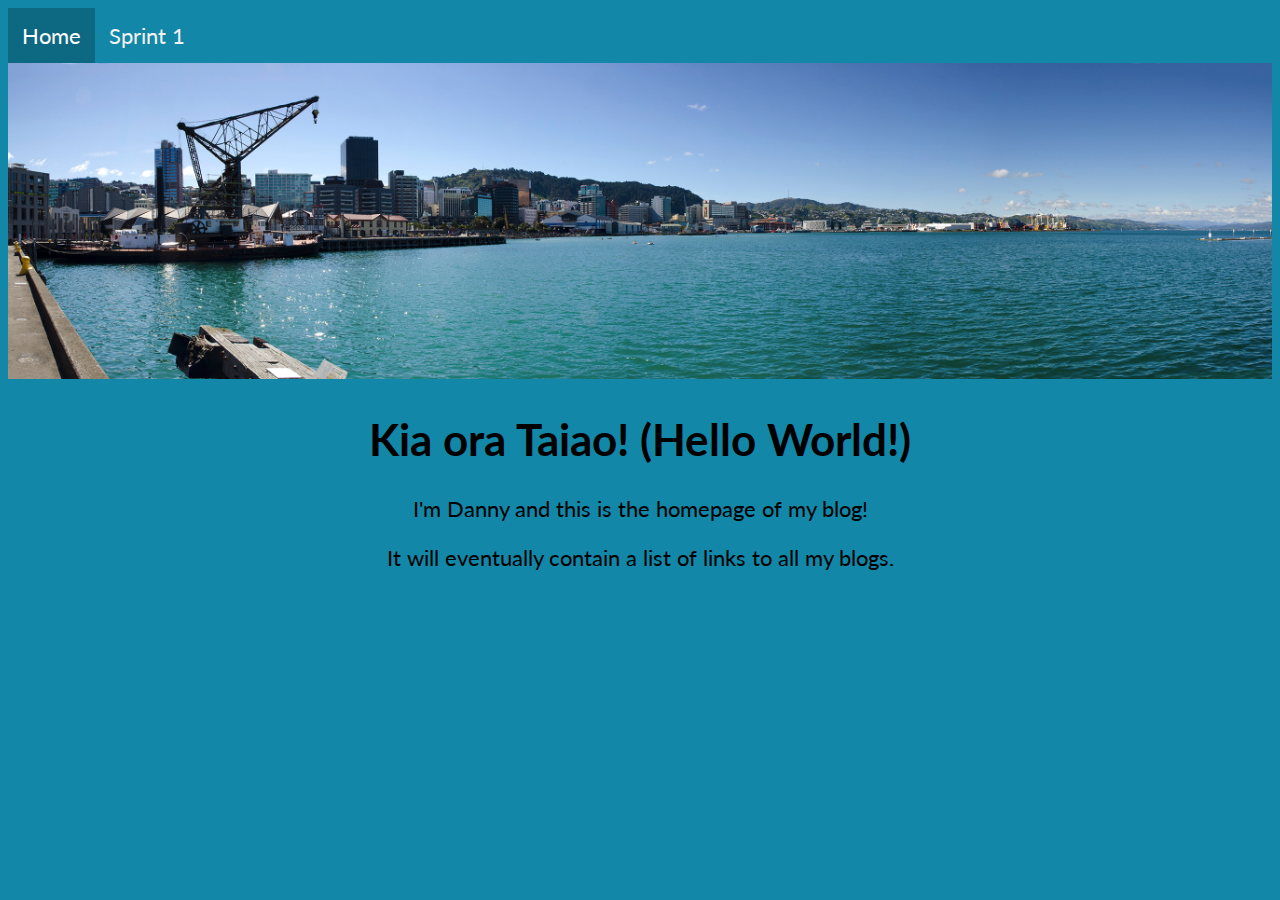
==== index.html @ 53a5ce8d "css attempt 3" ====
<!DOCTYPE html>
<html>
  <meta charset="UTF-8">
  <link href="styles/index.css" rel="stylesheet" type="text/css" />
  <head>
    <div class="topnav">
      <a class="active" href="https://daniel-bridewell.github.io">Home</a>
      <a href="blog/sprint1-technical.html">Sprint 1</a>
    </div>
    <link href="https://fonts.googleapis.com/css?family=Lato" rel="stylesheet">
    <title>Danny's Blog</title>
  <div>
    <img src="/images/wellington.jpg" style="width:100%">
    <body>
    <h1>Kia ora Taiao! (Hello World!)</h1> 
    <p> I'm Danny and this is the homepage of my blog!</p>
    <p> It will eventually contain a list of links to all my blogs. </p>
    </body>
  </div>
</html>
---- styles/index.css ----
body {
    font-family: 'Lato', sans-serif;
    font-size: 22px;
    background-color: #1287A8;
    text-align: center;
}

.topnav {
    background-color: #000
    overflow: hidden;
}

.topnav a {
    float: left;
    color: #f2f2f2;
    text-align: center;
    padding: 14px 14px;
    text-decoration: none;
    font-size: 14px:
}

.topnav a:hover {
    background-color: #ddd
    color: black;
}

.topnav a.active {
    background-color: #0d6882;
    color: white;
}
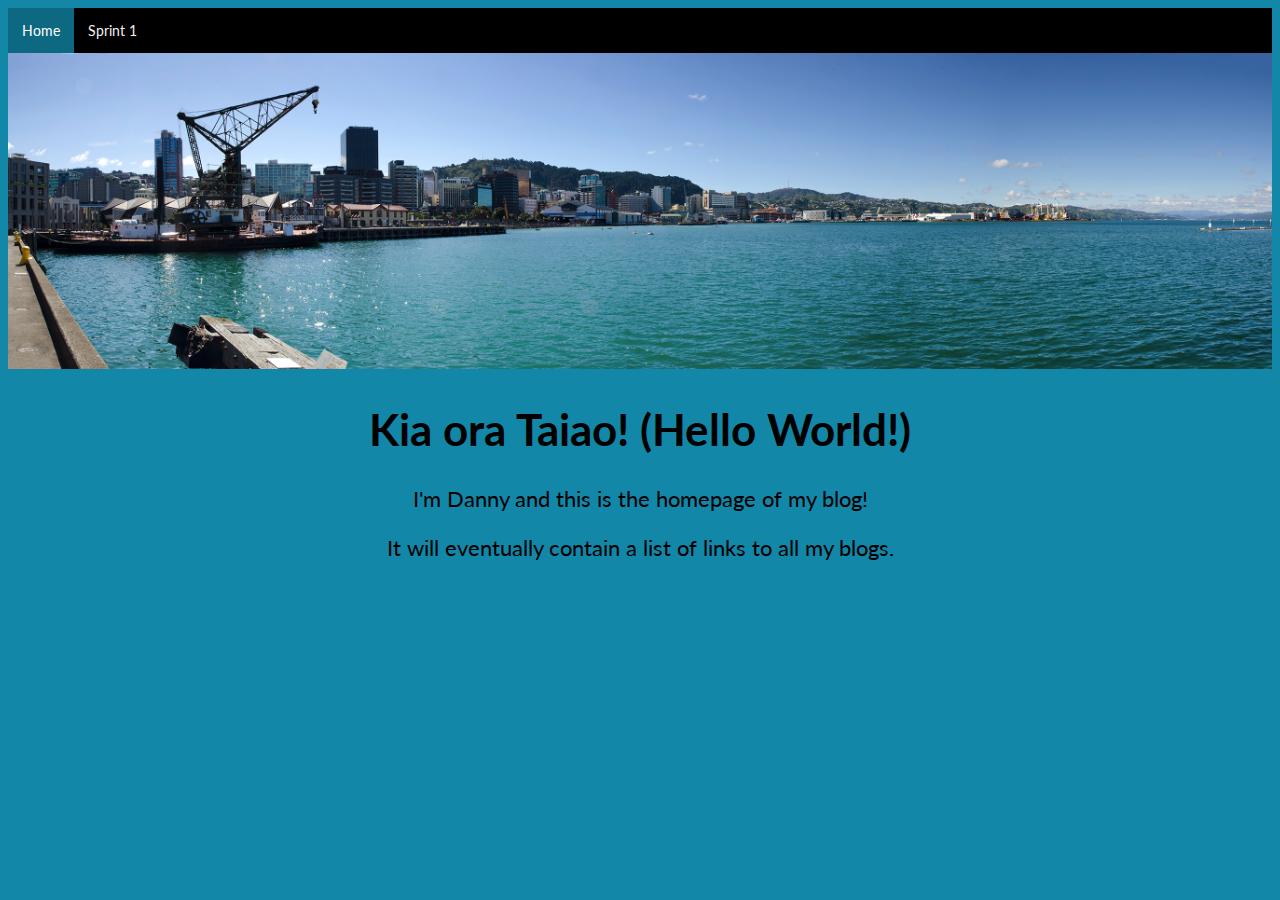
==== commit c6948a7d: "fixed formatting" ====
--- a/index.html
+++ b/index.html
@@ -3,10 +3,12 @@
   <meta charset="UTF-8">
   <link href="styles/index.css" rel="stylesheet" type="text/css" />
   <head>
+    
     <div class="topnav">
       <a class="active" href="https://daniel-bridewell.github.io">Home</a>
       <a href="blog/sprint1-technical.html">Sprint 1</a>
     </div>
+    
     <link href="https://fonts.googleapis.com/css?family=Lato" rel="stylesheet">
     <title>Danny's Blog</title>
   <div>
--- a/styles/index.css
+++ b/styles/index.css
@@ -6,7 +6,7 @@
 }
 
 .topnav {
-    background-color: #000
+    background-color: #000;
     overflow: hidden;
 }
 
@@ -16,11 +16,11 @@
     text-align: center;
     padding: 14px 14px;
     text-decoration: none;
-    font-size: 14px:
+    font-size: 14px;
 }
 
 .topnav a:hover {
-    background-color: #ddd
+    background-color: #ddd;
     color: black;
 }
 
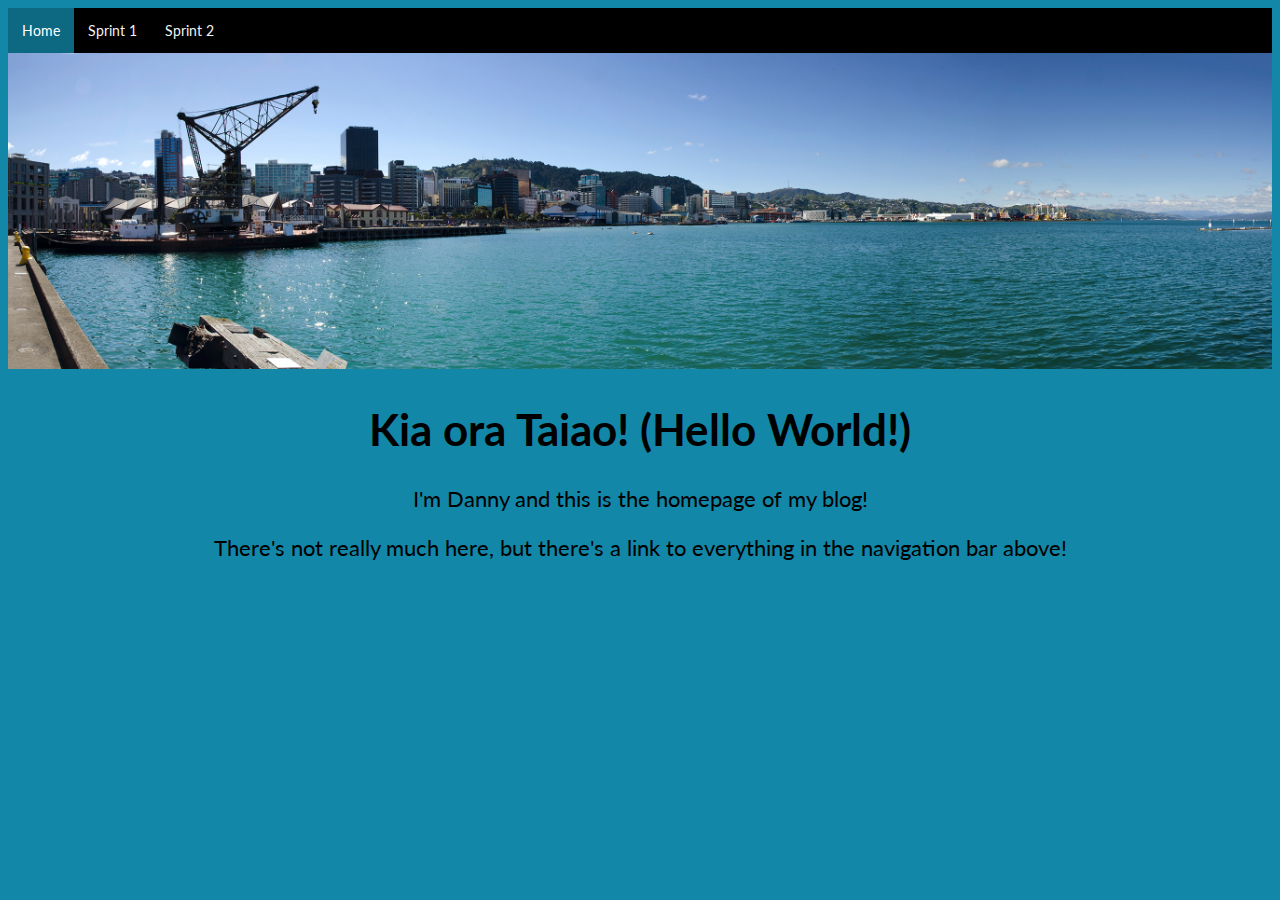
==== commit 4627eb0f: "Sprint 2 tech added" ====
--- a/index.html
+++ b/index.html
@@ -7,6 +7,7 @@
     <div class="topnav">
       <a class="active" href="https://daniel-bridewell.github.io">Home</a>
       <a href="blog/sprint1-technical.html">Sprint 1</a>
+      <a href="blog/sprint2-technical.html">Sprint 2</a>
     </div>
     
     <link href="https://fonts.googleapis.com/css?family=Lato" rel="stylesheet">
@@ -16,7 +17,7 @@
     <body>
     <h1>Kia ora Taiao! (Hello World!)</h1> 
     <p> I'm Danny and this is the homepage of my blog!</p>
-    <p> It will eventually contain a list of links to all my blogs. </p>
+    <p> There's not really much here, but there's a link to everything in the navigation bar above! </p>
     </body>
   </div>
 </html>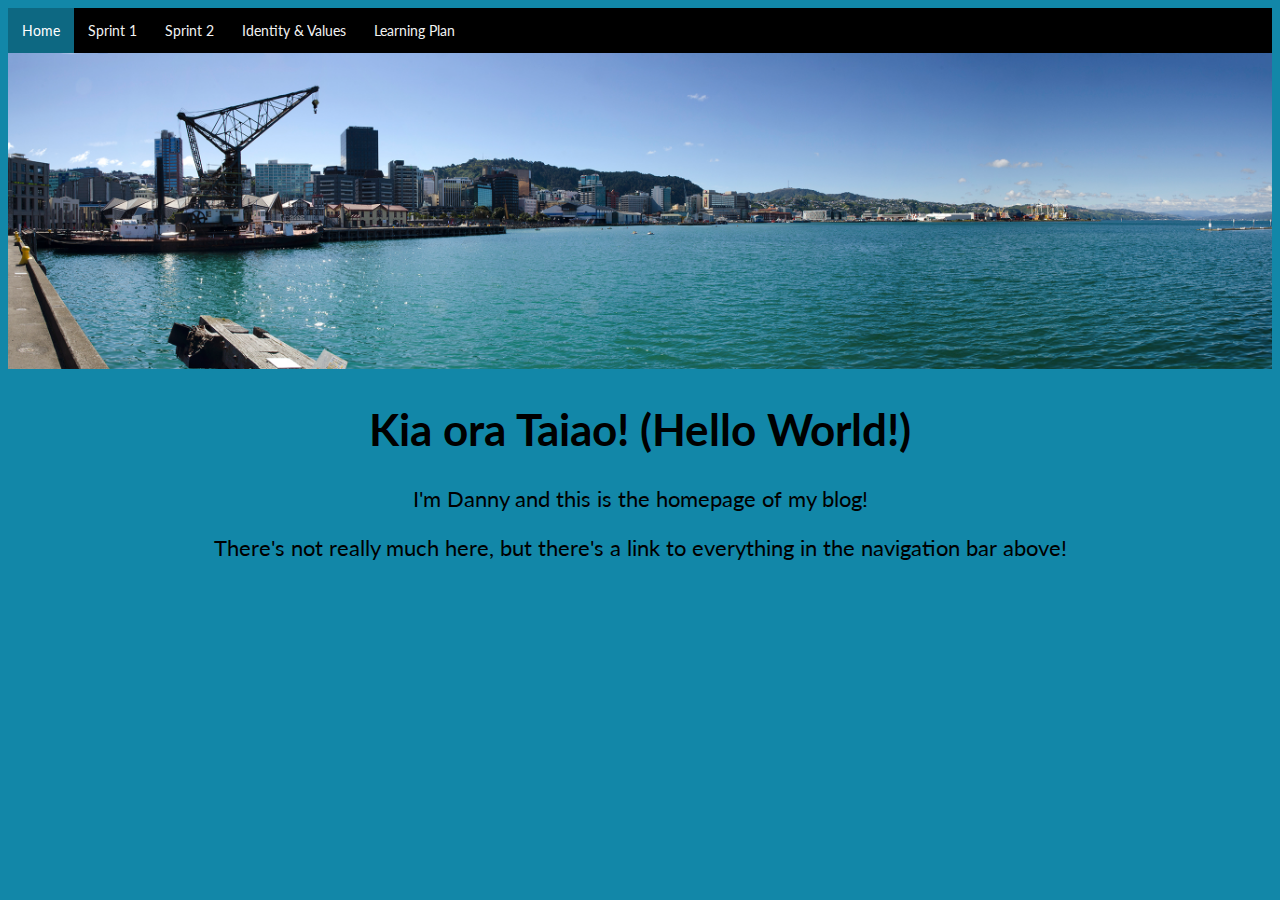
==== commit 07587df2: "End of sprint 2" ====
--- a/index.html
+++ b/index.html
@@ -6,8 +6,10 @@
     
     <div class="topnav">
       <a class="active" href="https://daniel-bridewell.github.io">Home</a>
-      <a href="blog/sprint1-technical.html">Sprint 1</a>
-      <a href="blog/sprint2-technical.html">Sprint 2</a>
+      <a href="https://daniel-bridewell.github.io/blog/sprint1-technical.html">Sprint 1</a>
+      <a href="https://daniel-bridewell.github.io/blog/sprint2-technical.html">Sprint 2</a>
+      <a href="https://daniel-bridewell.github.io/blog/sprint1-cultural.html">Identity & Values</a>
+      <a href="https://daniel-bridewell.github.io/blog/sprint2-cultural.html">Learning Plan</a>
     </div>
     
     <link href="https://fonts.googleapis.com/css?family=Lato" rel="stylesheet">
--- a/styles/index.css
+++ b/styles/index.css
@@ -27,4 +27,8 @@
 .topnav a.active {
     background-color: #0d6882;
     color: white;
+}
+
+.padding {
+    padding: 0px 50px 0px 50px; 
 }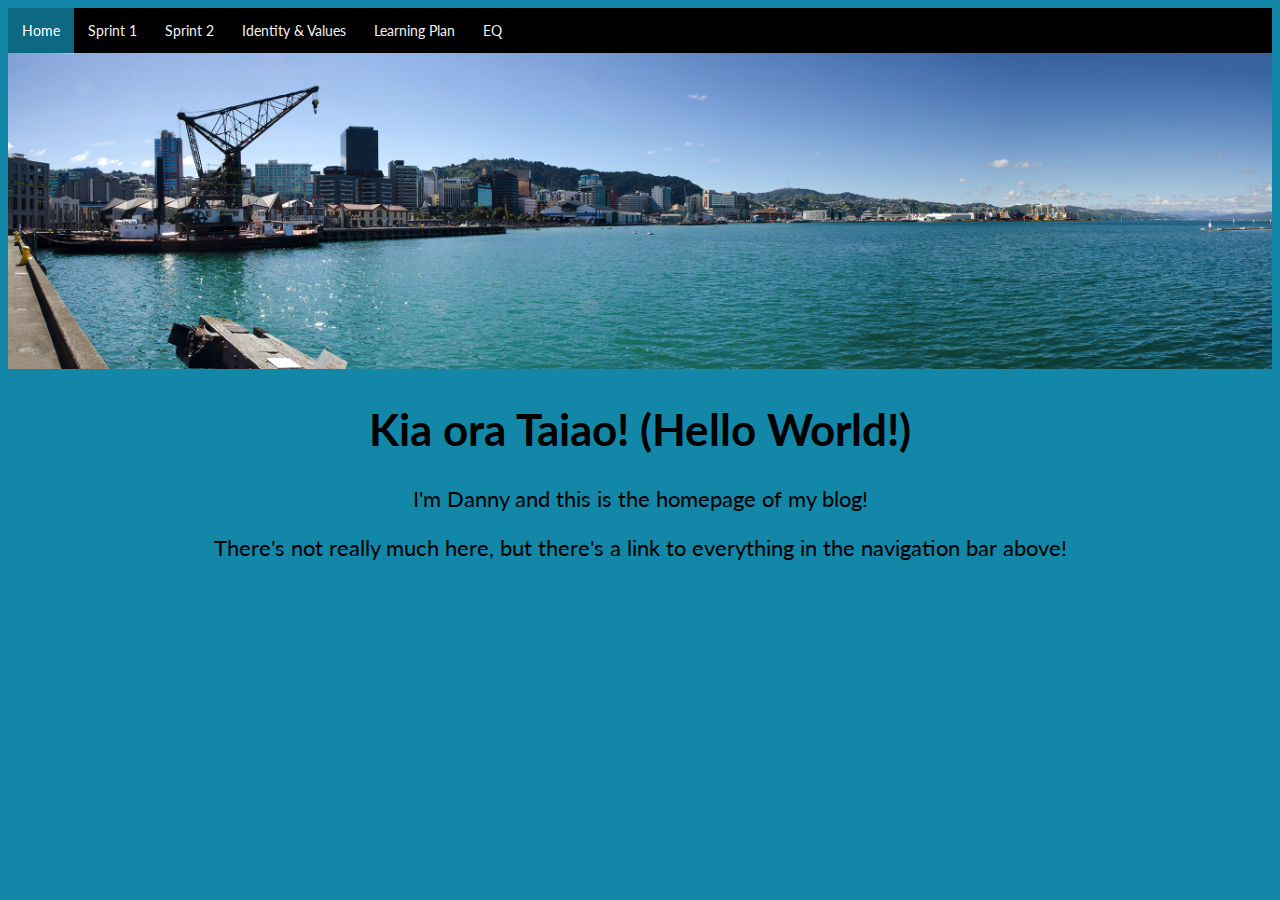
==== commit 99153561: "IQ & EQ added" ====
--- a/index.html
+++ b/index.html
@@ -10,6 +10,7 @@
       <a href="https://daniel-bridewell.github.io/blog/sprint2-technical.html">Sprint 2</a>
       <a href="https://daniel-bridewell.github.io/blog/sprint1-cultural.html">Identity & Values</a>
       <a href="https://daniel-bridewell.github.io/blog/sprint2-cultural.html">Learning Plan</a>
+      <a href="https://daniel-bridewell.github.io/blog/sprint3-cultural.html">EQ</a>
     </div>
     
     <link href="https://fonts.googleapis.com/css?family=Lato" rel="stylesheet">
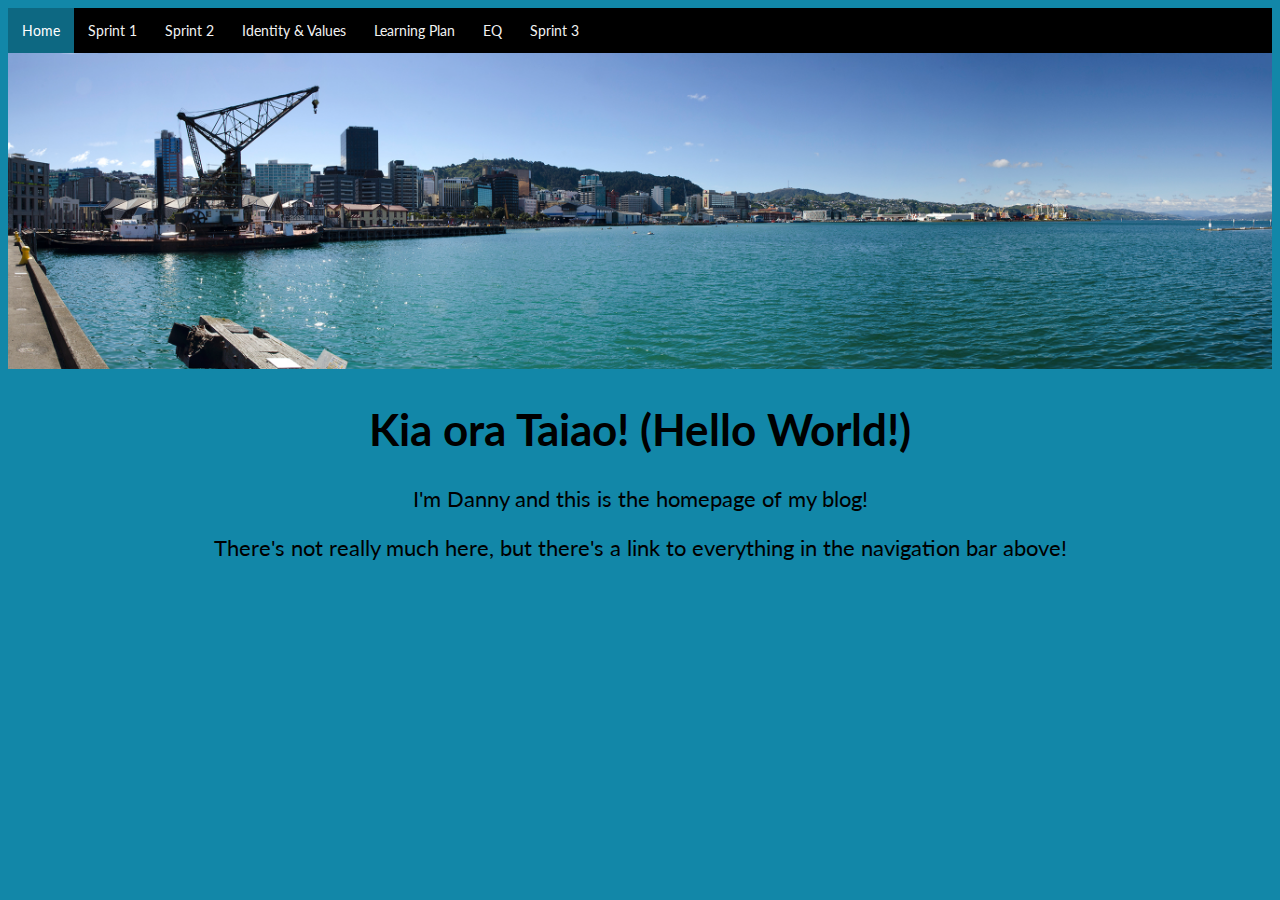
==== commit 06f98c44: "few fixes" ====
--- a/index.html
+++ b/index.html
@@ -11,6 +11,7 @@
       <a href="https://daniel-bridewell.github.io/blog/sprint1-cultural.html">Identity & Values</a>
       <a href="https://daniel-bridewell.github.io/blog/sprint2-cultural.html">Learning Plan</a>
       <a href="https://daniel-bridewell.github.io/blog/sprint3-cultural.html">EQ</a>
+      <a href="https://daniel-bridewell.github.io/blog/sprint3-technical.html">Sprint 3</a>
     </div>
     
     <link href="https://fonts.googleapis.com/css?family=Lato" rel="stylesheet">
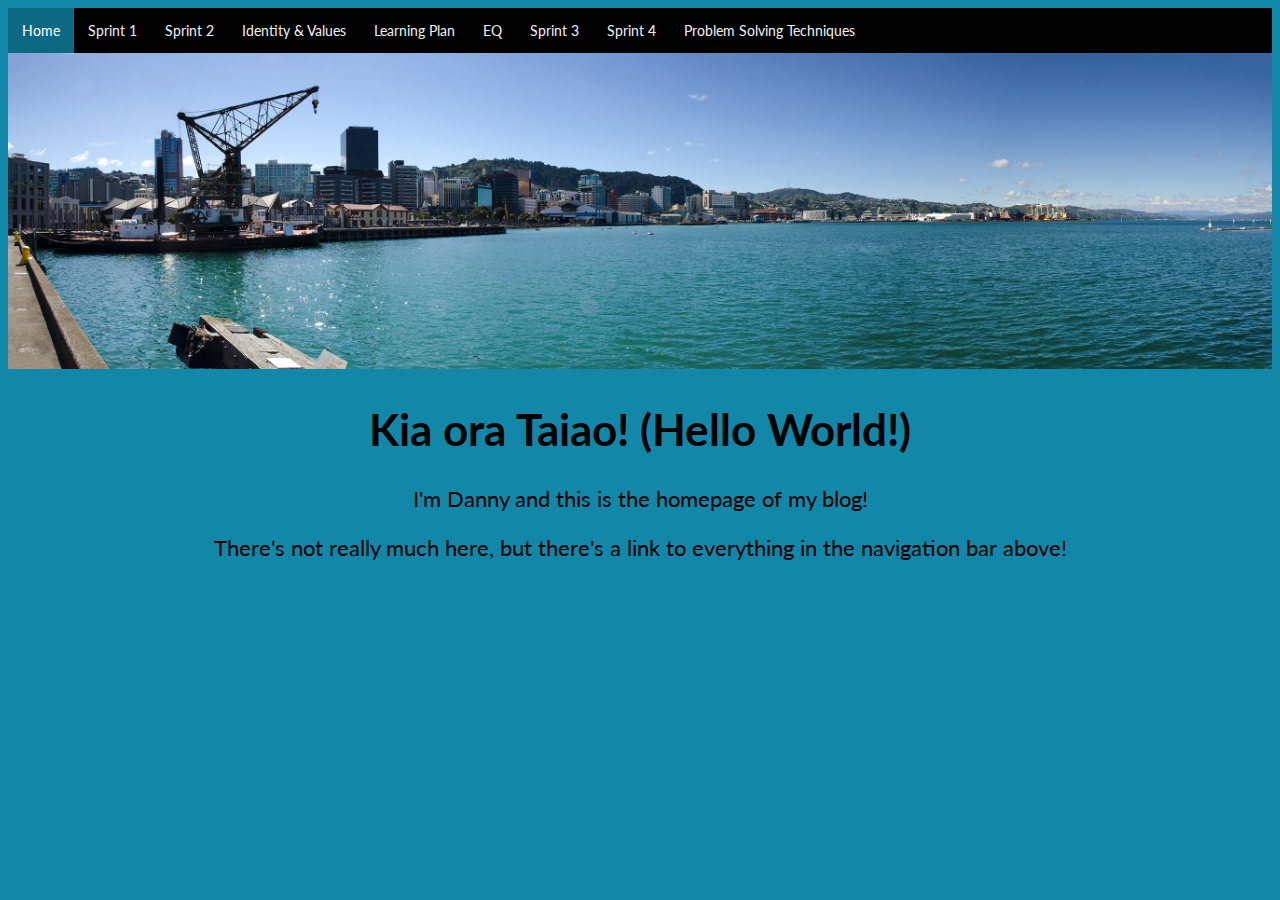
==== commit b6a65f63: "fixing index.html" ====
--- a/index.html
+++ b/index.html
@@ -12,6 +12,8 @@
       <a href="https://daniel-bridewell.github.io/blog/sprint2-cultural.html">Learning Plan</a>
       <a href="https://daniel-bridewell.github.io/blog/sprint3-cultural.html">EQ</a>
       <a href="https://daniel-bridewell.github.io/blog/sprint3-technical.html">Sprint 3</a>
+      <a href="https://daniel-bridewell.github.io/blog/sprint4-cultural.html">Sprint 4</a>
+      <a href="https://daniel-bridewell.github.io/blog/sprint4-technical.html">Problem Solving Techniques</a>
     </div>
     
     <link href="https://fonts.googleapis.com/css?family=Lato" rel="stylesheet">
